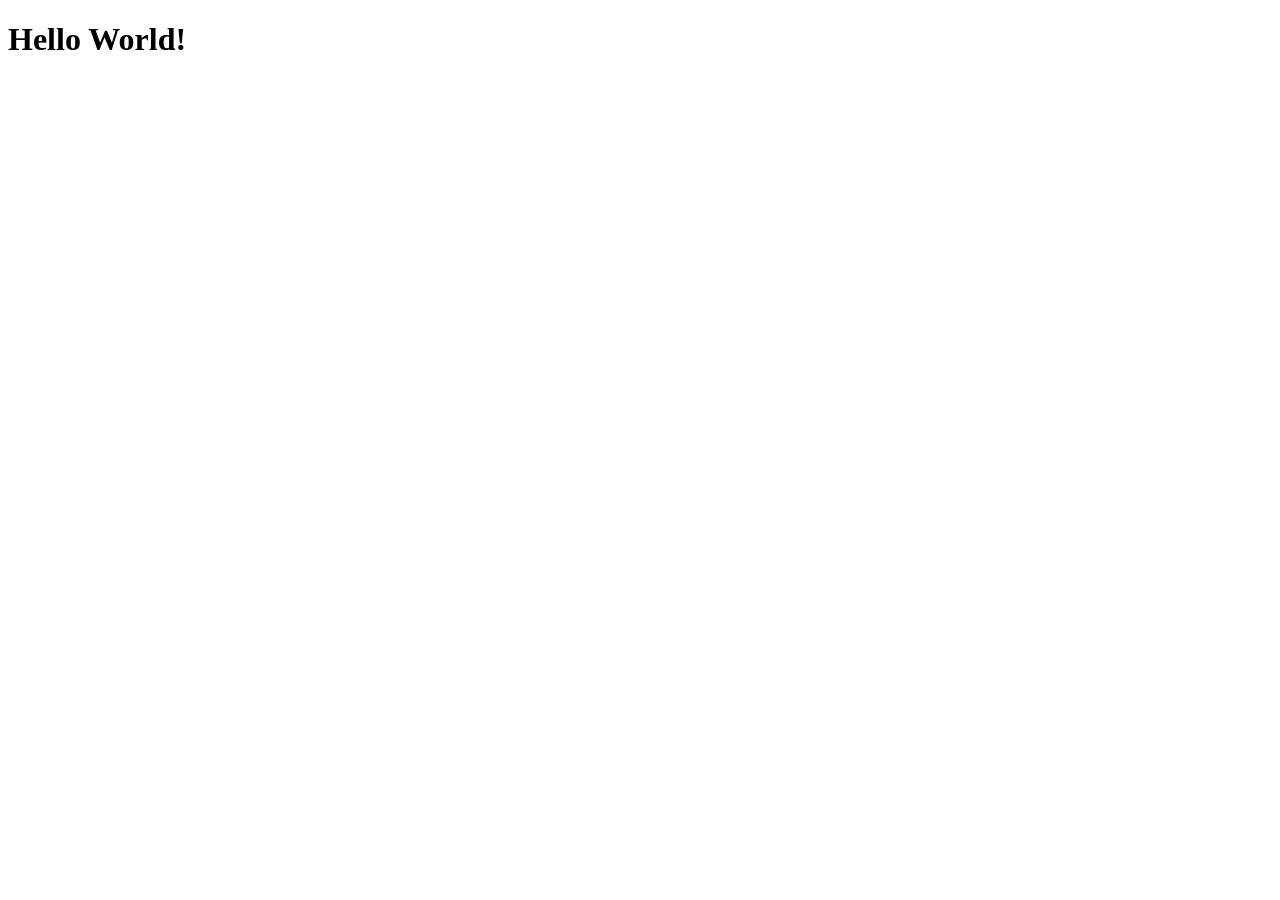
==== index.html @ 39e5f7e5 "index" ====
<!DOCTYPE html>
<html lang="en">
<head>
    <meta charset="UTF-8">
    <meta name="viewport" content="width=device-width, initial-scale=1.0">
    <title>My website</title>
</head>
<body>
    <h1>Hello World!</h1>
</body>
</html>
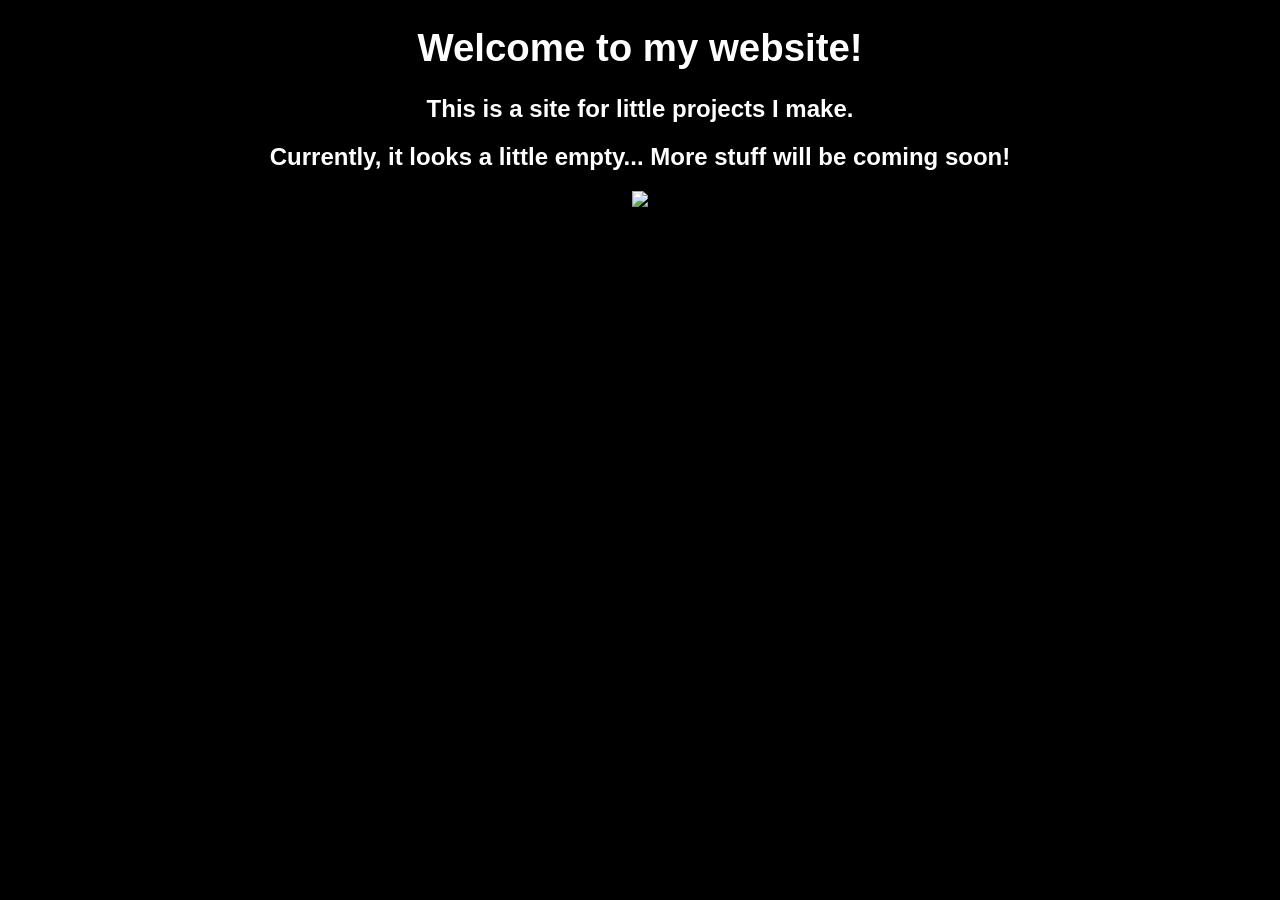
==== commit 999ec3f5: "make the site look a lil better lol" ====
--- a/index.html
+++ b/index.html
@@ -4,8 +4,13 @@
     <meta charset="UTF-8">
     <meta name="viewport" content="width=device-width, initial-scale=1.0">
     <title>My website</title>
+    <link rel="stylesheet" href="styles.css">
+    <link rel="shortcut icon" href="icon.jpg" type="image/x-icon">
 </head>
 <body>
-    <h1>Hello World!</h1>
+    <big><h1>Welcome to my website!</h1></big>
+    <h2>This is a site for little projects I make.</h2>
+    <h2>Currently, it looks a little empty... More stuff will be coming soon!</h2>
+    <img src="https://media.tenor.com/O72YDGMTGVUAAAAM/cat-breakdancing.gif">
 </body>
 </html>
--- a/styles.css
+++ b/styles.css
@@ -0,0 +1,7 @@
+body
+{
+    background-color: black;
+    color: white;
+    text-align: center;
+    font-family: 'Trebuchet MS', 'Lucida Sans Unicode', 'Lucida Grande', 'Lucida Sans', Arial, sans-serif;
+}
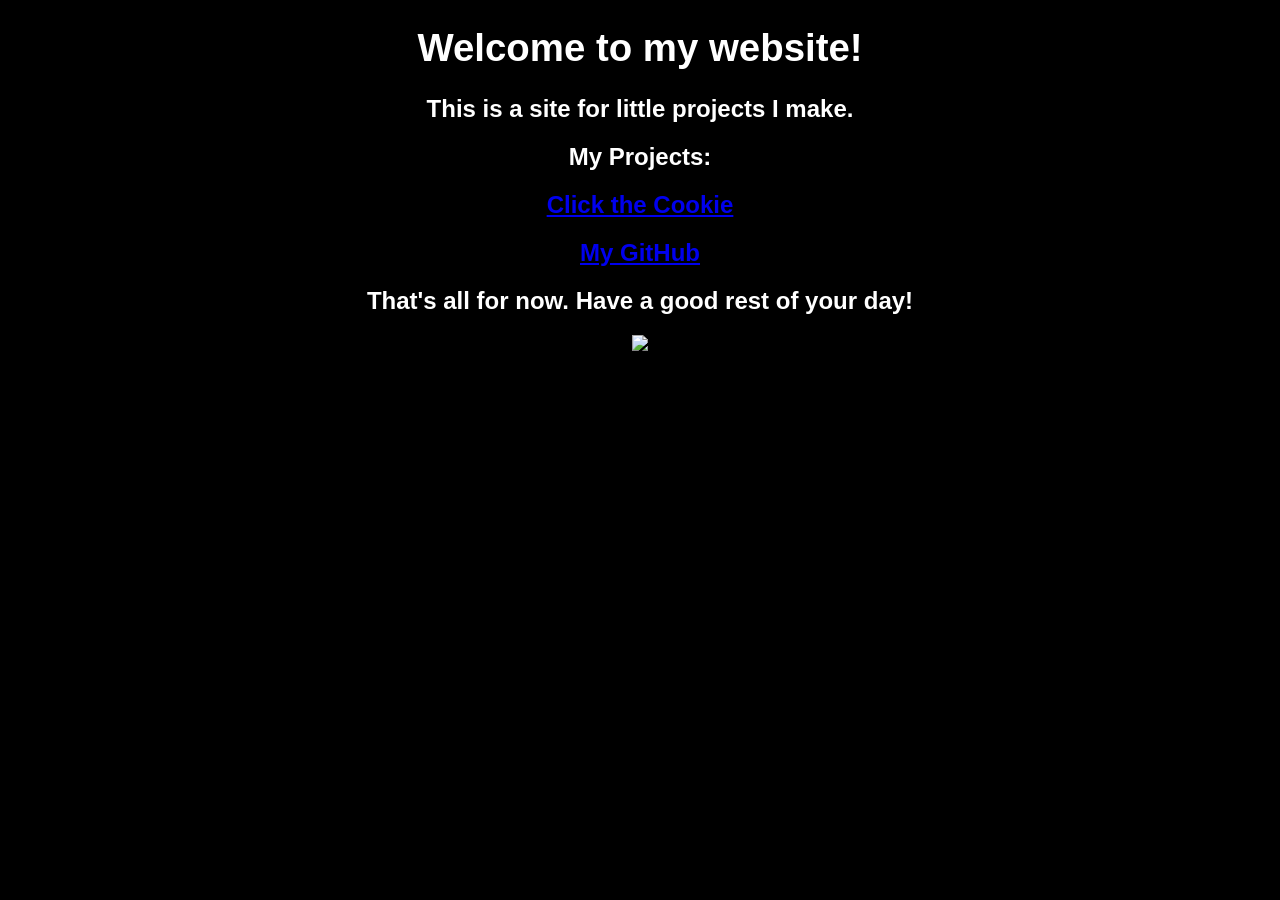
==== commit 3e5d66de: "cookie game" ====
--- a/index.html
+++ b/index.html
@@ -10,7 +10,10 @@
 <body>
     <big><h1>Welcome to my website!</h1></big>
     <h2>This is a site for little projects I make.</h2>
-    <h2>Currently, it looks a little empty... More stuff will be coming soon!</h2>
+    <h2>My Projects:</h2>
+    <a href="cookie.html"><h2>Click the Cookie</h2></a>
+    <a href="https://github.com/EthanWorden" target="_blank"><h2>My GitHub</h2></a>
+    <h2>That's all for now. Have a good rest of your day!</h2>
     <img src="https://media.tenor.com/O72YDGMTGVUAAAAM/cat-breakdancing.gif">
 </body>
 </html>
